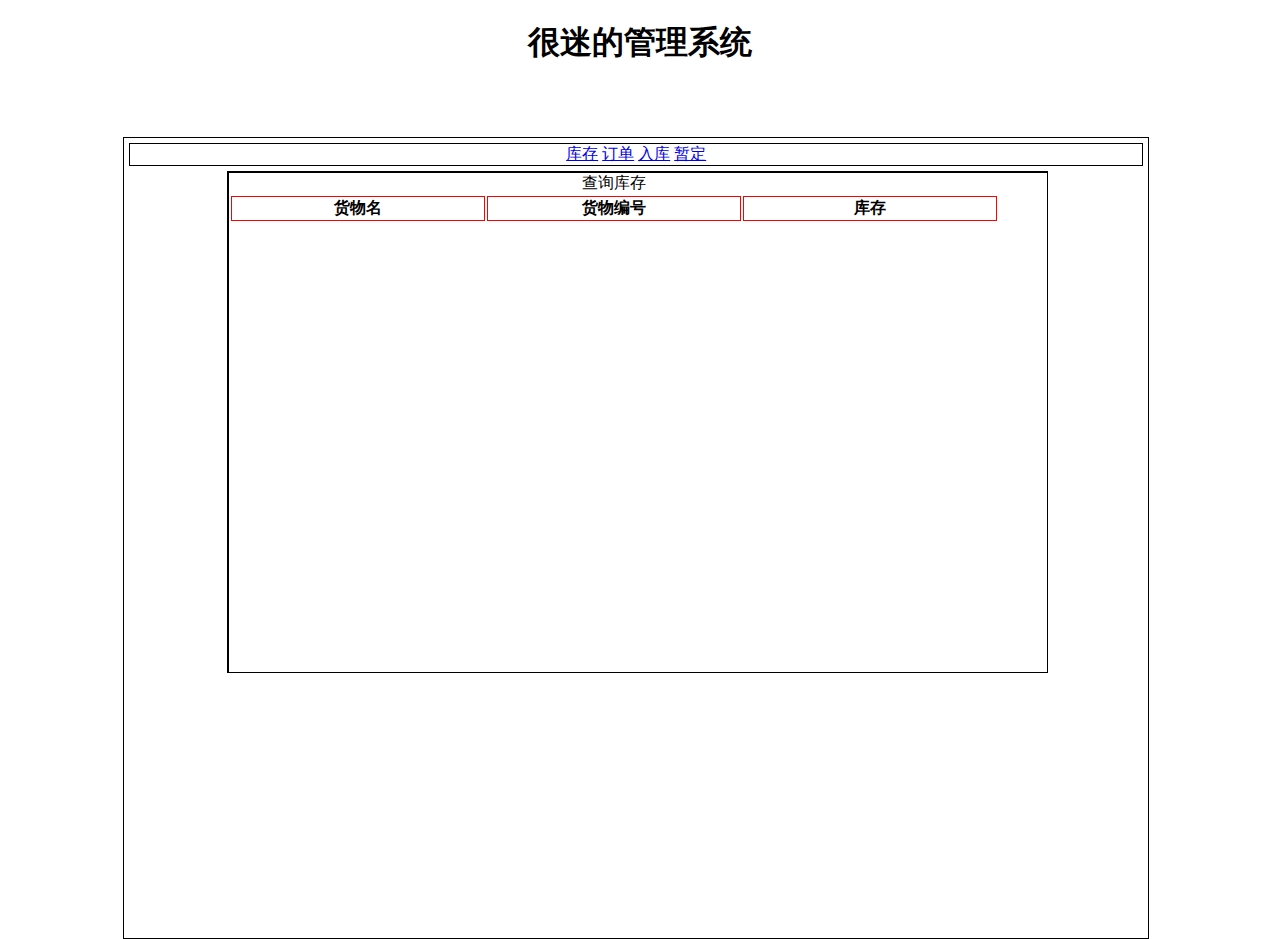
==== src/main/resources/static/index.html @ 82f77054 "初始化项目" ====
<!DOCTYPE html>
<html lang="en">
<head>
    <meta charset="UTF-8">
    <title>巴拉巴拉</title>
    <link href="css/index.css" type="text/css" rel="stylesheet"/>
    <link href="tameplates/123.jpg" type="image/jpg" rel="icon"/>
    <script type="text/javascript" src="js/jquery-3.5.1.js"></script>
    <script type="text/javascript" src="js/index.js"></script>
    <script>
    </script>
</head>
<body>
<h1>很迷的管理系统</h1>
    <span id="showTips">我是提示</span>
    <div class="center">
        <div class="top">
            <a href="#tab1">库存</a>
            <a href="#tab2">订单</a>
            <a href="#tab3">入库</a>
            <a href="#tab4">暂定</a>
        </div>
        <div class="out">
            <div class="in" id="tab1">
                <table>
                    <caption>
                        <label id="cxkc">查询库存</label>
                    </caption>
                    <tbody>


                    </tbody>
                </table>
            </div>
            <div class="in" id="tab2">
                <table>
                    <caption>
                        <input id="select-order" value="查询"/>
                        <label>查询订单</label>
                        <button id="yfh">已发货</button><button id="yfk">已付款</button><button id="del">删除</button>
                    </caption>
                    <tbody>

                    </tbody>
                </table>
            </div>
            <div class="in" id="tab3">
                <table>
                    <caption>
                        入库
                    </caption>
                    <tbody>
                    <form>
                        <tr>
                            <th>
                                货物名
                            </th>
                            <td>
                                <select id="item_name">

                                </select>
                            </td>
                        </tr>
                        <tr>
                            <th>
                                数量
                            </th>
                            <td id="HaveNumber">

                            </td>
                        </tr>
                        <tr>
                            <th>
                                变动数量
                            </th>
                            <td>
                                <input type="number" id="change-number" min="0"/>
                            </td>
                        </tr>
                        <tr>
                            <th>
                                出入库？
                            </th>
                            <td>
                                <label>
                                    出库
                                    <input name="crk" type="radio" value="out"/>
                                </label>
                                <label>
                                    入库
                                    <input name="crk" type="radio" value="in"/>
                                </label>
                            </td>
                        </tr>
                        <tr id="hidden">
                            <td colspan="2">
                                <div class="button" name="commitCRK">
                                    提交
                                </div>
                            </td>
                        </tr>
                    </form>
                    </tbody>
                </table>
            </div>
        </div>
    </div>
</body>
</html>
---- src/main/resources/static/css/index.css ----
h1{
    text-align: center;
}
div{
    border: solid black 1px;
}
.center{
    position: absolute;
    height: 800px;
    width: 80%;
    margin-left: 9%;
    margin-top: 50px;
}
.top{
    margin: 5px;
    text-align: center;
}
caption{
    text-align: center;
}
.out{
    position: relative;
    display: inline-block;
    height: 500px;
    width: 80%;
    left: 10%;
    overflow: hidden;
}
.in{
    position: relative;
    height: 500px;
    width: 100%;
}
th,td{
    margin: 1px;
    border: solid red 1px;
}
th{
    width: 250px;
}
#tab2>table>tbody>tr:first-child>th:first-child{
    width: 50px;
}
#tab2>table>caption>button{
    float: right;
}
#select-order{
    float: left !important;
    cursor: pointer;
}
#showTips{
    position: fixed;
    display: none;
    height: 65px;
    width: 200px;
    border: solid red 1px;
    left: 42%;
    top: 28%;
    background-color: yellow;
    z-index: 100;
    text-align: center;
    padding-top: 40px;
}
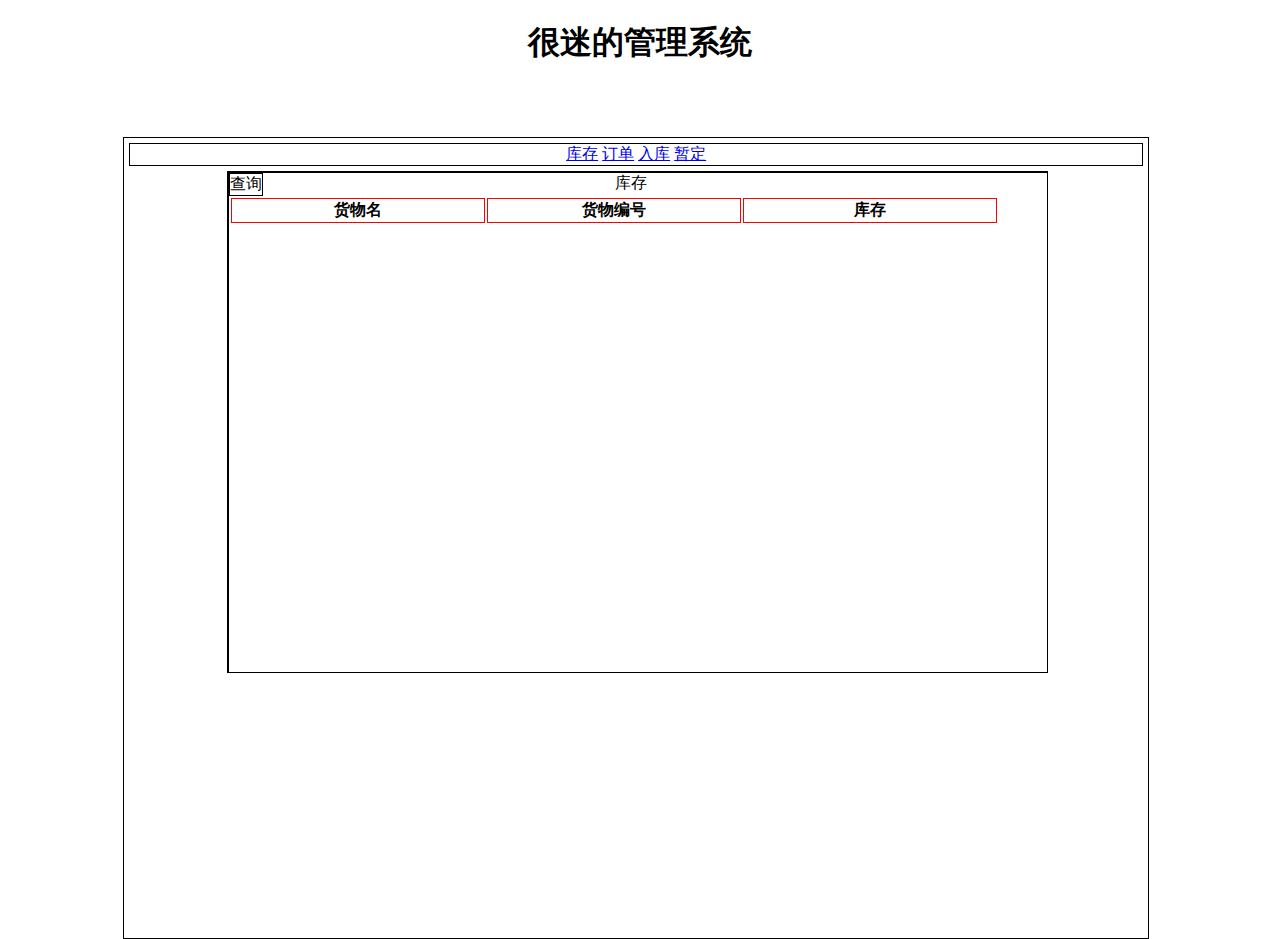
==== commit cbe75abd: "11/22凌晨细节修改" ====
--- a/src/main/resources/static/index.html
+++ b/src/main/resources/static/index.html
@@ -7,6 +7,7 @@
     <link href="tameplates/123.jpg" type="image/jpg" rel="icon"/>
     <script type="text/javascript" src="js/jquery-3.5.1.js"></script>
     <script type="text/javascript" src="js/index.js"></script>
+    <script src="js/bootstrap.min.js"></script>
     <script>
     </script>
 </head>
@@ -24,7 +25,8 @@
             <div class="in" id="tab1">
                 <table>
                     <caption>
-                        <label id="cxkc">查询库存</label>
+                        <div id="cxkc" class="button left-button">查询</div>
+                        <label>库存</label>
                     </caption>
                     <tbody>
 
@@ -35,9 +37,11 @@
             <div class="in" id="tab2">
                 <table>
                     <caption>
-                        <input id="select-order" value="查询"/>
-                        <label>查询订单</label>
-                        <button id="yfh">已发货</button><button id="yfk">已付款</button><button id="del">删除</button>
+                        <div id="select-order" class="button left-button">查询</div>
+                        <label>订单</label>
+                        <div id="yfh" class="right-button">已发货</div>
+                        <div id="yfk" class="right-button">已付款</div>
+                        <div id="del" class="right-button">删除</div>
                     </caption>
                     <tbody>
 
--- a/src/main/resources/static/css/index.css
+++ b/src/main/resources/static/css/index.css
@@ -39,12 +39,12 @@
     width: 250px;
 }
 #tab2>table>tbody>tr:first-child>th:first-child{
-    width: 50px;
+    width: 100px;
 }
-#tab2>table>caption>button{
+.right-button{
     float: right;
 }
-#select-order{
+.left-button{
     float: left !important;
     cursor: pointer;
 }
